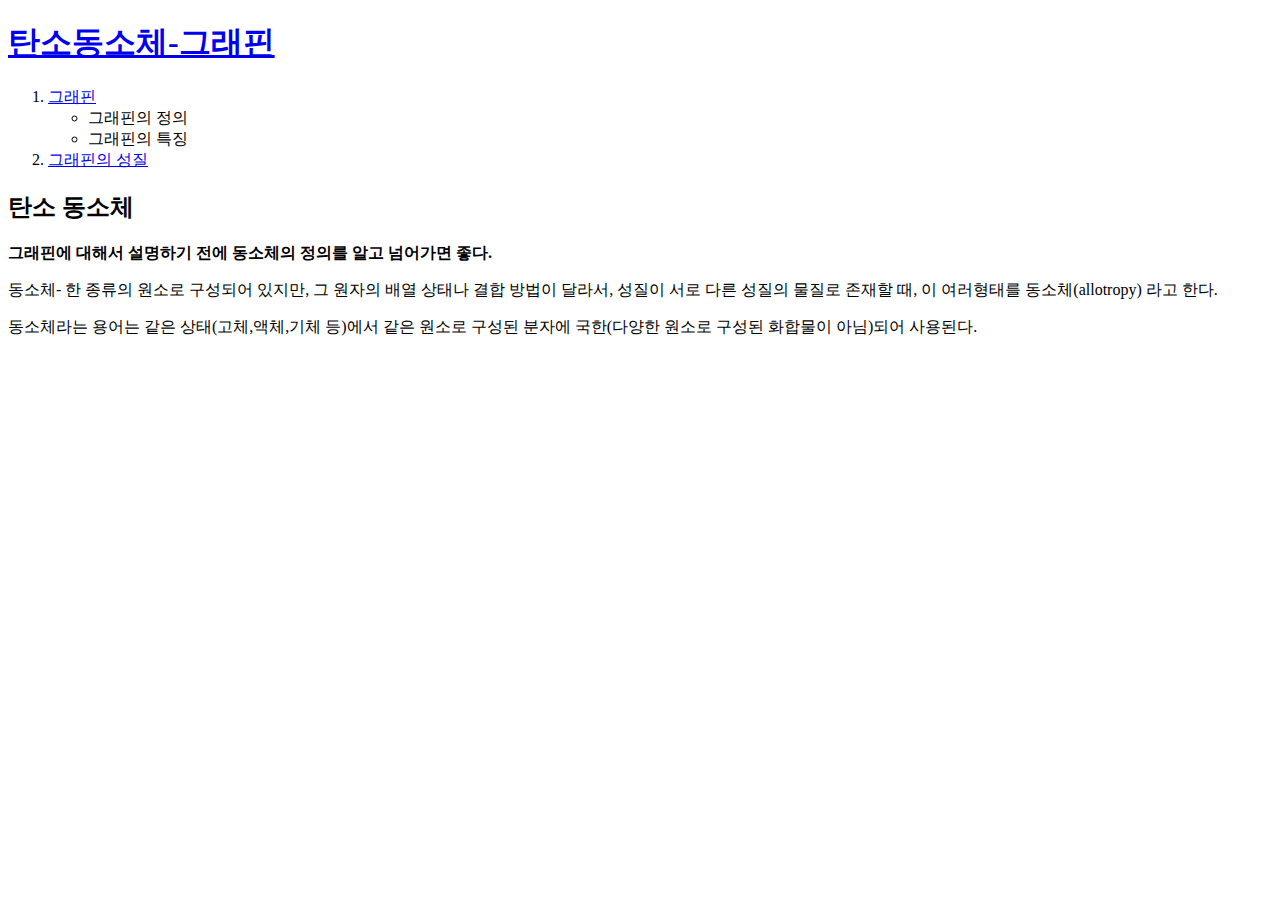
==== index.HTML @ 418f50ce "HTML강의 분량추ㅏㄱ" ====
<!doctype html>
<html>
<head>
  <title>탄소 동소체 - 그래핀</title>
  <meta charset="utf-8">
</head>

<body>
  <h1><a href="index.html" target="_blank">탄소동소체-그래핀</a></h1>
  <ol>
    <li><a href="1.html" target="_blank">그래핀</a></li>
    <ul>
      <li>그래핀의 정의</li>
      <li>그래핀의 특징</li>
    </ul>
    <li><a href="2.html" target="_blank">그래핀의 성질</a></li>
  </ol>
  <h2>탄소 동소체</h2>
  <strong>그래핀에 대해서 설명하기 전에 동소체의 정의를 알고 넘어가면 좋다.</strong>


  <p>동소체- 한 종류의 원소로 구성되어 있지만, 그 원자의 배열 상태나 결합 방법이
  달라서, 성질이 서로 다른 성질의 물질로 존재할 때, 이 여러형태를 동소체(allotropy)
  라고 한다.</p>
  동소체라는 용어는 같은 상태(고체,액체,기체 등)에서 같은 원소로 구성된 분자에
  국한(다양한 원소로 구성된 화합물이 아님)되어 사용된다.
</body>
</html>
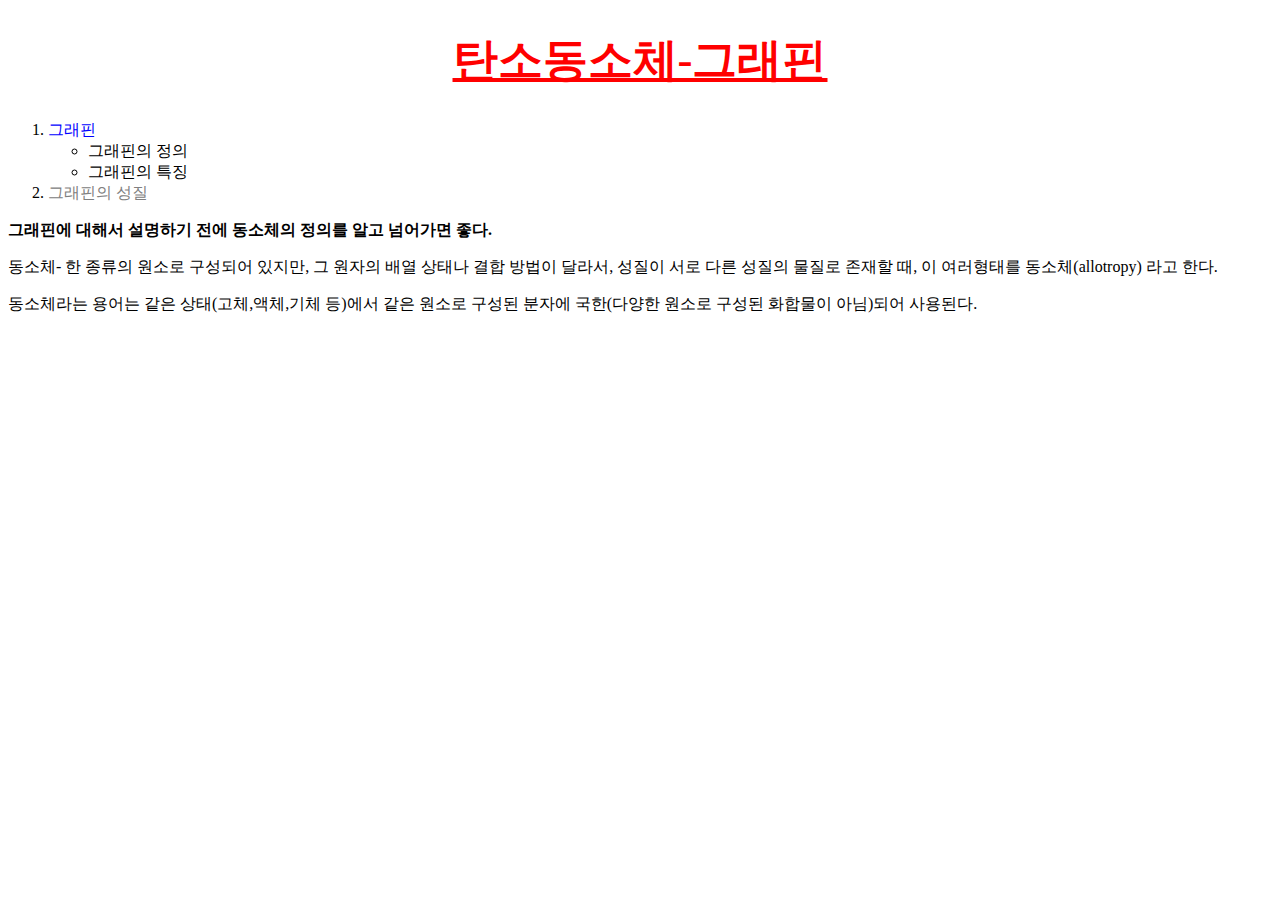
==== commit 4a7304b2: "1트랙 2차시 CSS강의 과제물!" ====
--- a/index.HTML
+++ b/index.HTML
@@ -3,19 +3,47 @@
 <head>
   <title>탄소 동소체 - 그래핀</title>
   <meta charset="utf-8">
+
+<style>
+  a {
+    color:black;
+    text-decoration: none;
+  }
+  #active {
+    color:blue;
+  }
+  .saw {
+    color:gray;
+  }
+
+  h1 {
+    font-size:45px;
+    text-align: center;
+  }
+</style>
 </head>
 
 <body>
-  <h1><a href="index.html" target="_blank">탄소동소체-그래핀</a></h1>
+  <h1><a href="index.html" target="_blank" style="color:red; text-decoration:underline;">탄소동소체-그래핀</a></h1>
   <ol>
-    <li><a href="1.html" target="_blank">그래핀</a></li>
+    <li><a href="1.html" target="_blank" class="saw" id="active">그래핀</a></li>
     <ul>
       <li>그래핀의 정의</li>
       <li>그래핀의 특징</li>
     </ul>
-    <li><a href="2.html" target="_blank">그래핀의 성질</a></li>
+    <li><a href="2.html" target="_blank" class="saw">그래핀의 성질</a></li>
   </ol>
-  <h2>탄소 동소체</h2>
+<!--
+  <h1><a href="index.html" target="_blank"><font color="red">탄소동소체-그래핀</font></a></h1>
+  <ol>
+    <li><a href="1.html" target="_blank"><font color="red">그래핀</font></a></li>
+    <ul>
+      <li>그래핀의 정의</li>
+      <li>그래핀의 특징</li>
+    </ul>
+    <li><a href="2.html" target="_blank"><font color="red">그래핀의 성질</font></a></li>
+  </ol>
+-->
   <strong>그래핀에 대해서 설명하기 전에 동소체의 정의를 알고 넘어가면 좋다.</strong>
 
 
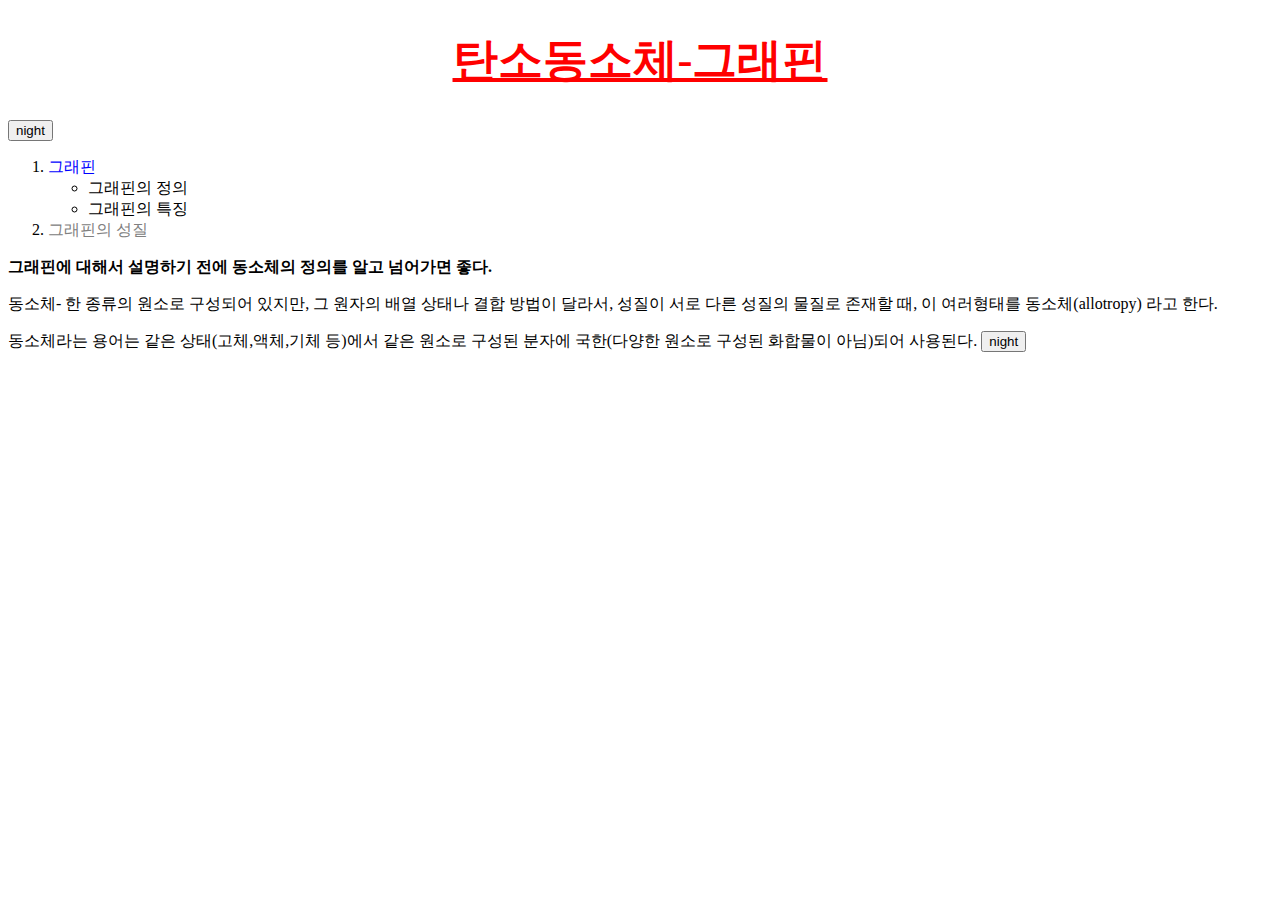
==== commit 146dd2a2: "HTML/CSS/Java script강의 3차시~4차시 제출" ====
--- a/index.HTML
+++ b/index.HTML
@@ -21,10 +21,15 @@
     text-align: center;
   }
 </style>
+<script src="https://ajax.googleapis.com/ajax/libs/jquery/3.6.0/jquery.min.js"></script>
+<script src="colors.js"></script>
 </head>
 
 <body>
   <h1><a href="index.html" target="_blank" style="color:red; text-decoration:underline;">탄소동소체-그래핀</a></h1>
+  <input id="night_day" type="button" value="night" onclick="
+    nightDayHandler(this);
+  ">
   <ol>
     <li><a href="1.html" target="_blank" class="saw" id="active">그래핀</a></li>
     <ul>
@@ -52,5 +57,16 @@
   라고 한다.</p>
   동소체라는 용어는 같은 상태(고체,액체,기체 등)에서 같은 원소로 구성된 분자에
   국한(다양한 원소로 구성된 화합물이 아님)되어 사용된다.
+  <input type="button" value="night" onclick="
+  if(this.value === 'night') {
+    document.querySelector('body').style.backgroundColor = 'black';
+    document.querySelector('body').style.color = 'white';
+    this.value = 'day';
+  } else {
+    document.querySelector('body').style.backgroundColor = 'white';
+    document.querySelector('body').style.color = 'black';
+    this.value = 'night';
+  }
+  ">
 </body>
 </html>
